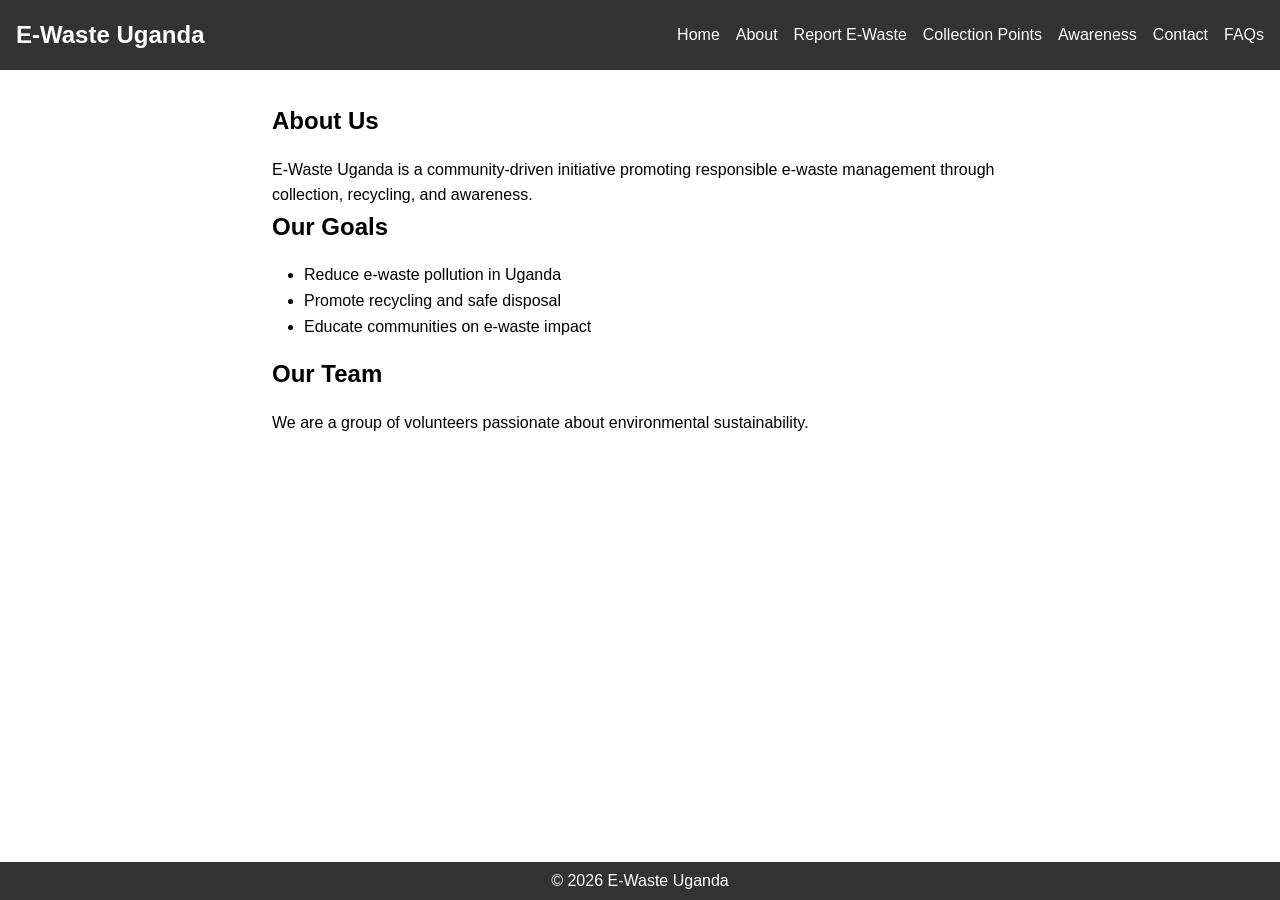
==== about.html @ f98e78ff "first commit" ====
<!DOCTYPE html>
<html lang="en">
<head>
  <meta charset="UTF-8">
  <meta name="viewport" content="width=device-width, initial-scale=1.0">
  <title>About - E-Waste Uganda</title>
  <link rel="stylesheet" href="css/style.css">
</head>
<body>
  <header>
    <nav>
      <h1>E-Waste Uganda</h1>
      <ul>
        <li><a href="index.html">Home</a></li>
        <li><a href="about.html">About</a></li>
        <li><a href="report.html">Report E-Waste</a></li>
        <li><a href="collections-points.html">Collection Points</a></li>
        <li><a href="awareness.html">Awareness</a></li>
        <li><a href="contact.html">Contact</a></li>
        <li><a href="FAQs.html">FAQs</a></li>
      </ul>
      <button class="menu-toggle">☰</button>
    </nav>
  </header>
  <main>
    <section class="about">
      <h1>About Us</h1>
      <p>E-Waste Uganda is a community-driven initiative promoting responsible e-waste management through collection, recycling, and awareness.</p>
      <h2>Our Goals</h2>
      <ul>
        <li>Reduce e-waste pollution in Uganda</li>
        <li>Promote recycling and safe disposal</li>
        <li>Educate communities on e-waste impact</li>
      </ul>
      <h2>Our Team</h2>
      <p>We are a group of volunteers passionate about environmental sustainability.</p>
    </section>
  </main>
  <footer>
    <p>&copy; 2026 E-Waste Uganda</p>
  </footer>
  <script src="js/script.js"></script>
</body>
</html>
---- css/style.css ----
* {
  box-sizing: border-box;
  margin: 0;
  padding: 0;
}

body {
  font-family: Arial, sans-serif;
  line-height: 1.6;
}

header nav {
  background: #333;
  color: #fff;
  padding: 1rem;
  display: flex;
  justify-content: space-between;
  align-items: center;
  z-index: 10;
}

header nav ul {
  list-style: none;
  display: flex;
  gap: 1rem;
}

header nav a {
  color: #fff;
  text-decoration: none;
}

.menu-toggle {
  display: none;
  background: none;
  border: none;
  color: #fff;
  margin-right: 10px;
  font-size: 1.5rem;
  cursor: pointer;
}

.hero {
  background: #f4f4f4;
  padding: 5rem 1rem;
  text-align: center;
}

.hero button {
  margin-top: 1rem;
  padding: 0.5rem 1rem;
  background: #333;
  color: #fff;
  border: none;
  cursor: pointer;
}

.hero a {
  color: #fff;
  text-decoration: none;
}
footer {
    position: fixed;
    bottom: 0;
    width: 100%;
    background-color: #333;
    padding: 6px;
    color: white;
    text-align: center;
}
.sections {
  display: flex;
  flex-wrap: wrap;
  justify-content: space-between;
  margin: 15px;
  height: 33vh;
}
.impact, .objectives, .use, .purposes {
  position: relative;
  width: 20%;
  max-width: 300px;
  padding: 0 20px;
  border-radius: 8px;
  box-shadow: 1px 1px 2px 2px rgba(0, 0, 0, 0.3);
}
.impact h2, .objectives h2, .use h2, .purposes h2 {
  background-color: rgb(165, 74, 74);
  color: white;
  position: absolute;
  right: 0;
  border-top-left-radius: 8px;
  border-top-right-radius: 8px;
  width: 100%;
  text-align: center;
}

.impact p, .objectives ol, .use ul, .purposes ul {
  position: relative;
  margin-top: 40px;
}

.about {
  padding: 2rem;
  max-width: 800px;
  margin: auto;
}

/* report */
.container {
  display: flex;
  flex-wrap: wrap;
  justify-content: center;
  padding: 1rem;
  margin-top: -20px;
}

.left-side {
  flex: 1 1 300px;
  max-width: 400px;
  padding: 1rem;
  box-sizing: border-box;
  box-shadow: 1px 1px 2px 1px rgba(0, 0, 0, 0.5);
  border-radius: 8px;
  position: relative;
  z-index: -10;
}

.right-side {
  flex: 1 1 300px;
  max-width: 400px;
  padding: 1rem;
  box-sizing: border-box;
  box-shadow: 1px 1px 2px 1px rgba(0, 0, 0, 0.5);
  border-radius: 8px;
  position: relative;
}

.left-side h2, .right-side h2 {
  position: absolute;
  right: 0;
  top: 0;
  width: 100%;
  background-color: rgb(38, 94, 247);
  padding: 6px;
  border-top-left-radius: 8px;
  border-top-right-radius: 8px;
  color: #fff;
}

form {
  display: flex;
  flex-direction: column;
  gap: 1rem;
  position: relative;
  margin-top: 40px;
}

label {
  font-weight: bold;
}

input {
  padding: 0.5rem;
  border: 1px solid #ccc;
  border-radius: 4px;
  outline: none;
}

button {
  padding: 0.7rem;
  background: #333;
  color: #fff;
  border: none;
  border-radius: 4px;
  cursor: pointer;
}

button:hover {
  background: #555;
}

#reported-data {
  position: relative;
  margin-top: 40px;
  background-color: #fff;
}
.reported-item {
  margin-bottom: 1rem;
  padding: 1rem;
  background: #fff;
  border: 1px solid #ddd;
  border-radius: 4px;
  cursor: pointer;
}

.detail {
  background-color: #c0bebe;
  padding: 10px;
  border-top-left-radius: 4px;
  border-top-right-radius: 4px;
  margin: -5% -5%;
  width: 110%;
}
.details {
  display: none;
  margin-top: 1rem;
  padding: 0.5rem;
  background: #fff;
  border-radius: 4px;
}

@media (max-width: 600px) {
  .container {
    flex-direction: column;
  }
}

/* Contact */
.container {
  display: flex;
  flex-wrap: wrap;
  justify-content: center;
  gap: 2rem;
  padding: 2rem;
  z-index: -1;
}

.left-side {
  flex: 1 1 300px;
  max-width: 400px;
  padding: 1rem;
  box-sizing: border-box;
  background: #f8f8f8;
  border-radius: 8px;
}

.right-side {
  flex: 1 1 300px;
  max-width: 400px;
  padding: 1rem;
  box-sizing: border-box;
  background: #fff;
  border-radius: 8px;
}

form {
  display: flex;
  flex-direction: column;
  gap: 1rem;
}

label {
  font-weight: bold;
}

input, textarea {
  padding: 0.5rem;
  border: 1px solid #ccc;
  border-radius: 4px;
  font-weight: bold;
  outline: none;
  font-family: Arial, sans-serif;
}

input:focus, textarea:focus {
  font-weight: normal;
}

button {
  padding: 0.7rem;
  background: #333;
  color: #fff;
  border: none;
  border-radius: 4px;
  cursor: pointer;
}

button:hover {
  background: #555;
}

#messages {
  margin-top: 40px;

}

.msg {
  background-color: rgb(170, 170, 180);
  padding: 4px 16px;
  border-top-left-radius: 4px;
  border-top-right-radius: 4px;
  margin: -5% -5%;
}

.message-item {
  margin-bottom: 1rem;
  padding: 1rem;
  background: #fff;
  border: 1px solid #ddd;
  border-radius: 4px;
  cursor: pointer;
  font-weight: 600;
}

.message-item.clicked {
  font-weight: 600;
}

.message-item .details {
  display: none;
  margin-top: 2rem;
  padding: 0.5rem;
  background: #f0f0f0;
  border-radius: 4px;
  font-weight: normal;
}

@media (max-width: 600px) {
  .container {
    flex-direction: column;
  }
  #img-1 {
    display: none;
  }
}


/* About */
.about h1, .about h2 {
  margin-bottom: 1rem;
}

.about ul {
  margin: 1rem 0;
  padding-left: 2rem;
}
#report-table {
  width: 100%;
  border-collapse: collapse;
}

#report-table th, #report-table td {
  border: 1px solid #ddd;
  padding: 0.5rem;
  text-align: left;
}

/* awareness */
.awareness {
  padding: 1rem;
  max-width: 800px;
  margin: auto;
}

.awareness h1, .awareness h2 {
  margin-bottom: 1rem;
}

.awareness ul {
  margin: 1rem 0;
  padding-left: 2rem;
}

.awareness li {
  margin-bottom: 0.5rem;
}
.img {
  width: 330px;
  margin: 0 25px 30px;
  display: inline-block;
}
.img p {
  font-size: 16px;
  font-weight: 500;
}

/*Collection Points */
.collection-points {
  padding: 2rem;
  max-width: 800px;
  margin: auto;
}

.collection-points h1, .collection-points h2 {
  margin-bottom: 1rem;
}

.collection-points ul {
  margin: 1rem 0;
  padding-left: 2rem;
}

.collection-points li {
  margin-bottom: 0.5rem;
}

/* Contact */
#contact-form {
  display: flex;
  flex-direction: column;
  gap: 1rem;
  max-width: 400px;
  margin: auto;
}

#contact-form label {
  font-weight: bold;
  margin-bottom: 0.2rem;
}

#contact-form input, .contact-form textarea {
  padding: 0.5rem;
  border: 1px solid #ccc;
  border-radius: 4px;
  width: 100%;
}

#contact-form textarea {
  height: 100px;
  resize: vertical;
}

#contact-form button {
  padding: 0.7rem;
  background: #333;
  color: #fff;
  border: none;
  border-radius: 4px;
  cursor: pointer;
}

#contact-form button:hover {
  background: #555;
}
#message-list {
  margin-top: 1rem;
  padding-left: 2rem;
}

#message-list li {
  margin-bottom: 0.5rem;
}

/* Partners */
.partners {
  padding: 2rem;
  max-width: 800px;
  margin: auto;
}

.partners h1, .partners h2 {
  margin-bottom: 1rem;
}

.partners ul {
  margin: 1rem 0;
  padding-left: 2rem;
}

.partners li {
  margin-bottom: 0.5rem;
}

/* FAQs */
.faq-container {
  max-width: 600px;
  margin: auto;
  padding: 10px;
}

.faq-item {
  margin-bottom: 1rem;
  border-bottom: 1px solid #ddd;
  padding-bottom: 1rem;
}

.faq-question {
  cursor: pointer;
  font-weight: bold;
  display: flex;
  justify-content: space-between;
  align-items: center;
}

.faq-question::after {
  content: 'View'; /* down arrow */
  font-size: 1.2rem;
  transition: transform 0.3s;
}

.faq-question.active::after {
  color: gray;
}

.faq-answer {
  display: none;
  padding: 1rem;
  background: #f8f8f8;
  border-radius: 4px;
}



@media (max-width: 850px) {
  header nav ul {
    display: none;
    flex-direction: column;
    position: absolute;
    top: 3rem;
    right: 0.2rem;
    background: #333;
    padding: 1rem;
  }
  .menu-toggle {
    display: block;
    z-index: 1;
  }
  #img-1 {
    display: none;
  }
}

@media (max-width: 600px) {
.impact, .objectives, .use, .purposes {
    flex-basis: 100%;
    max-width: 100%;
    margin: 20px;
  }
}
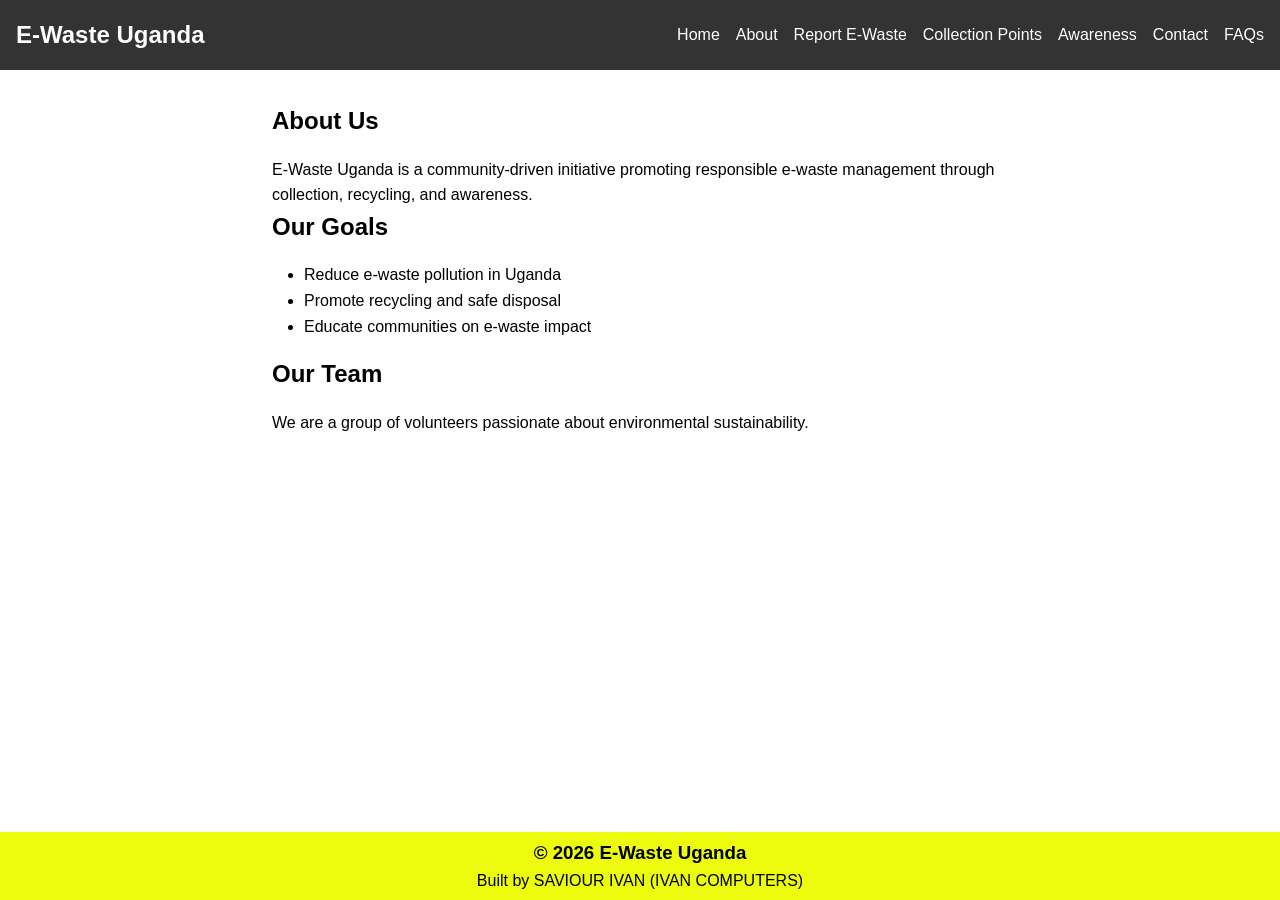
==== commit 7908e85e: "Update about.html" ====
--- a/about.html
+++ b/about.html
@@ -37,7 +37,8 @@
     </section>
   </main>
   <footer>
-    <p>&copy; 2026 E-Waste Uganda</p>
+    <h3>&copy; 2026 E-Waste Uganda</h3>
+    <p>Built by SAVIOUR IVAN (IVAN COMPUTERS)</p>
   </footer>
   <script src="js/script.js"></script>
 </body>
--- a/css/style.css
+++ b/css/style.css
@@ -16,7 +16,6 @@
   display: flex;
   justify-content: space-between;
   align-items: center;
-  z-index: 10;
 }
 
 header nav ul {
@@ -63,16 +62,16 @@
     position: fixed;
     bottom: 0;
     width: 100%;
-    background-color: #333;
+    background-color: #ecfc0c;
     padding: 6px;
-    color: white;
+    color: black;
     text-align: center;
 }
 .sections {
   display: flex;
   flex-wrap: wrap;
   justify-content: space-between;
-  margin: 15px;
+  margin: 15px 15px 5em 15px;
   height: 33vh;
 }
 .impact, .objectives, .use, .purposes {
@@ -112,6 +111,7 @@
   justify-content: center;
   padding: 1rem;
   margin-top: -20px;
+  margin-bottom: 5em;
 }
 
 .left-side {
@@ -122,7 +122,6 @@
   box-shadow: 1px 1px 2px 1px rgba(0, 0, 0, 0.5);
   border-radius: 8px;
   position: relative;
-  z-index: -10;
 }
 
 .right-side {
@@ -222,8 +221,8 @@
   justify-content: center;
   gap: 2rem;
   padding: 2rem;
-  z-index: -1;
-}
+  margin-bottom: 5em;
+  }
 
 .left-side {
   flex: 1 1 300px;
@@ -350,6 +349,7 @@
   padding: 1rem;
   max-width: 800px;
   margin: auto;
+  margin-bottom: 5em;
 }
 
 .awareness h1, .awareness h2 {
@@ -392,6 +392,14 @@
 
 .collection-points li {
   margin-bottom: 0.5rem;
+}
+.btn-1 {
+  background-color: green;
+  color: #fff;
+  border: none;
+  border-radius: 6px;
+  padding: 10px;
+  text-decoration: none;
 }
 
 /* Contact */
@@ -510,14 +518,22 @@
     right: 0.2rem;
     background: #333;
     padding: 1rem;
+    z-index: 10;
   }
   .menu-toggle {
     display: block;
-    z-index: 1;
   }
   #img-1 {
     display: none;
   }
+  .sections {
+    margin: 15px 15px 30em 15px;
+  }
+  .awareness {
+    display: flex;
+    flex-direction: column;
+    justify-content: center;
+    align-items: center;
 }
 
 @media (max-width: 600px) {
@@ -526,4 +542,7 @@
     max-width: 100%;
     margin: 20px;
   }
-}+  . sections {
+    margin: 15px 15px 30em 15px;
+  }
+}
